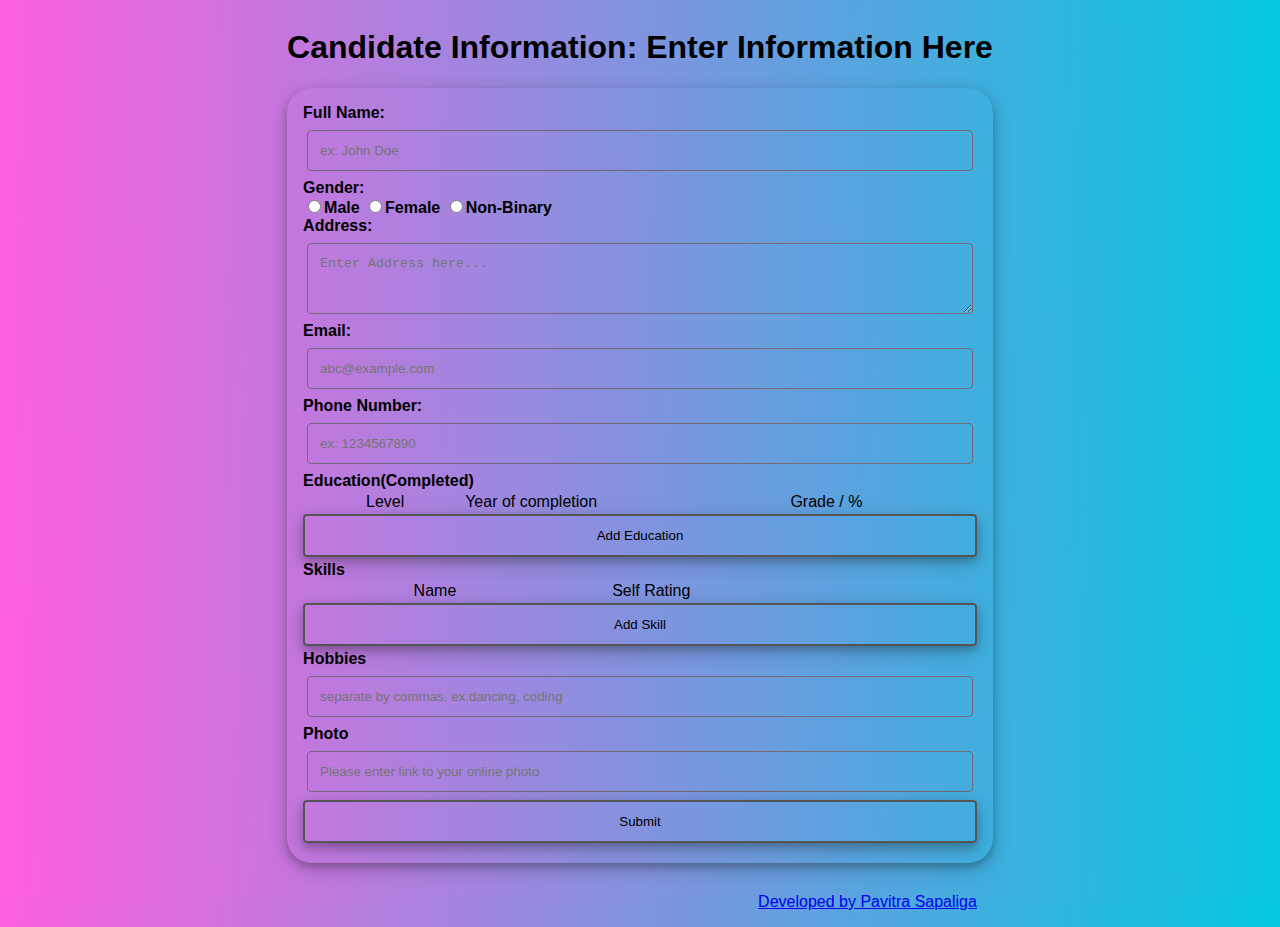
==== index.html @ 23211c3f "Initial commit" ====
<!DOCTYPE HTML>
<html>
	<head>
		<meta name="viewport" content="width=device-width, initial-scale=1.0">
		<link rel="stylesheet" type="text/css" href="css/form.css">
		<title>Candidate Information</title>
	</head>
	<body>
		<h1>Candidate Information: Enter Information Here</h1>
		<form class="flex-container card">
		
			<!--***************************Name*******************************************-->
			<label class="label" id="labelName">Full Name: </label>
			<input type="text" class="input textbox" id="textBoxFullName" placeholder="ex: John Doe" pattern="[A-Za-z]{2,10} [A-Za-z]{2,10}" required />
			<!--Only Alphabets, spaces allowed, each word upto length 10 allowed. And need to enter first and last name-->
			
			<!--***************************Gender**************************************-->
			<label class="label" id="labelGender" >Gender: </label> <!--only one selection allowed-->
			<div class="radio" id="divGenderRadio" style="float: right;">
				<label class="radio-inlinelabel" id="radioLabelMale">
					<input type="radio" name="gender" class="radio-inline" id="inlineRadioMale" value="Male">Male
				</label>
				<label class="radio-inline label" id="radioLabelFemale">
					<input type="radio" name="gender" class="radio-inline" id="inlineRadioFemale" value="Female">Female
				</label>
				<label class="radio-inline label" id="radioLabelNonBinary">
					<input type="radio" name="gender" class="radio-inline" id="inlineRadioNonBinary" value="Non-Binary">Non-Binary
				</label>
			</div>
			
			<!--***************************Address***********************************-->
			<label class="label" id="labelAddress" >Address: </label><!-- Address has length restrictions of 200 characters -->
			<textarea class="text-area input" id="textAreaAddress" rows="3" cols="30" placeholder="Enter Address here..." maxlength="200"></textarea> 
				
			<!--***************************Email***************************************-->
			<label class="label" id="labelEmail">Email:</label>
			<input type="email" placeholder="abc@example.com" class="input textbox" id="textBoxEmail"/>
			
			<!--***************************Phone Number******************************-->
			<label class="label" id="labelPhoneNumber">Phone Number:</label><!--only numbers, 10 digit-->
			<input type="tel" placeholder="ex: 1234567890" class="input textbox" id="textBoxNumber" pattern="[0-9]{10}" required />
			
			<!--***************************Education*******************************************-->
			<table class="table" id ="tableEducation" width = "100%">
				<label class="label" id="labelEducation">Education(Completed)<label>
				<th>
					<td id="labelLevel">Level</td>
					<td id="labelYear">Year of completion</td>
					<td id="labelGrade">Grade / %</td>
					<td></td>
				</th>
				<!--Dynamic rows will be added here once Add Education is clicked-->
			</table>
			<button type="button" class="btn" id="btnAddEducation" onclick = "addRow('tableEducation')">Add Education</button><!--onclick adds/duplicates another ‘education’-->
			
			<!--***************************Skill***************************************-->
			<table class="table" id="tableSkill" width = "100%">
				<label>Skills<label>
				<th>
					<td id="labelSkillName">Name</td>
					<td id="labelSkillRating">Self Rating</td>
					<td></td>
				</th>
				<!--Dynamic rows will be added here once Add Skill is clicked-->
			</table>
			<button type="button" class="btn" id="btnAddSkill" onclick = "addRow('tableSkill')">Add Skill</button><!--onclick adds/duplicates another ‘skill’-->
			
			<!--***************************Hobbies*************************************-->
			<label class="label" id="labelHobbies">Hobbies</label>
			<input type="text" class="textbox input" id="textBoxHobbies" placeholder="separate by commas. ex:dancing, coding" width="50"/>
			
			<!--***************************Photo***************************************-->
			<label class="label" id="labelPhoto">Photo</label>
			<input type="url" class="textbox input" id="textBoxPhotos" placeholder="Please enter link to your online photo" width="50"/>
			
			<!--***************************Submit**************************************-->
			<button type="submit" class="btn" id="btnSubmit" onclick="onSubmit()" onSubmit="validate()" target="_blank">Submit</button><!--onclick gets all the values in the form-->

		</form>
		
		<footer><a href="https://www.linkedin.com/in/pavitra-sapaliga-941597116" target="_blank" >Developed by Pavitra Sapaliga</a></footer>
		<script src="js/validate.js"></script>
		<script src="js/form.js"></script>
		
	</body>
</html>
---- css/form.css ----
* {
  box-sizing: border-box;
}

.row {
  display: -ms-flexbox; /* IE10 */
  display: flex;
  -ms-flex-wrap: wrap; /* IE10 */
  flex-wrap: wrap;
  margin: 0 -16px;
}

.col-25 {
  -ms-flex: 25%; /* IE10 */
  flex: 25%;
}

.col-50 {
  -ms-flex: 50%; /* IE10 */
  flex: 50%;
  padding: 0 16px;
}

html {
	background: linear-gradient(89deg, #FF5EDF 0%, #04C8DE 100%);
	border: 0;
	display: flex;
	font-family: Helvetica, Arial, sans-serif;
	font-size: 16px;
	height: 100%;
	justify-content:center;
	margin:0;
	padding: 0;
	
}

.flex-container {
  display: flex;
  flex-direction:column;
 
}

.card {
	padding: 1rem;
	box-shadow: 0 4px 8px 0 rgba(0, 0, 0, 0.2), 0 6px 20px 0 rgba(0, 0, 0, 0.19);
	margin-bottom: 2%;
	border-radius: 25px;
}

footer {
	float:right;
	padding: 1rem;
}

label {
	font-weight: bold;
}

input:focus {
  border: 2px solid #555;
}

.input, select, textarea {
  
  padding: 12px;
  margin: 8px 4px;
  box-sizing: border-box;
  border: 1px solid #746878;
  -webkit-transition: 0.5s;
  transition: 0.5s;
  border-radius: 4px;
  resize: vertical;
  background: none
}

button {
  color: black;
  border: 2px solid #555;
  background:none;
  padding: 12px 20px;
  margin-bottom: 4px;
  border-radius: 4px;
  cursor: pointer;
  float: right;
  box-shadow: 0 4px 8px 0 rgba(0, 0, 0, 0.2), 0 6px 20px 0 rgba(0, 0, 0, 0.19);
}

button:hover {
  background-color: rgb(184,173,188);
}

th{
	padding-left: 12px;
	padding-right: 12px;
}
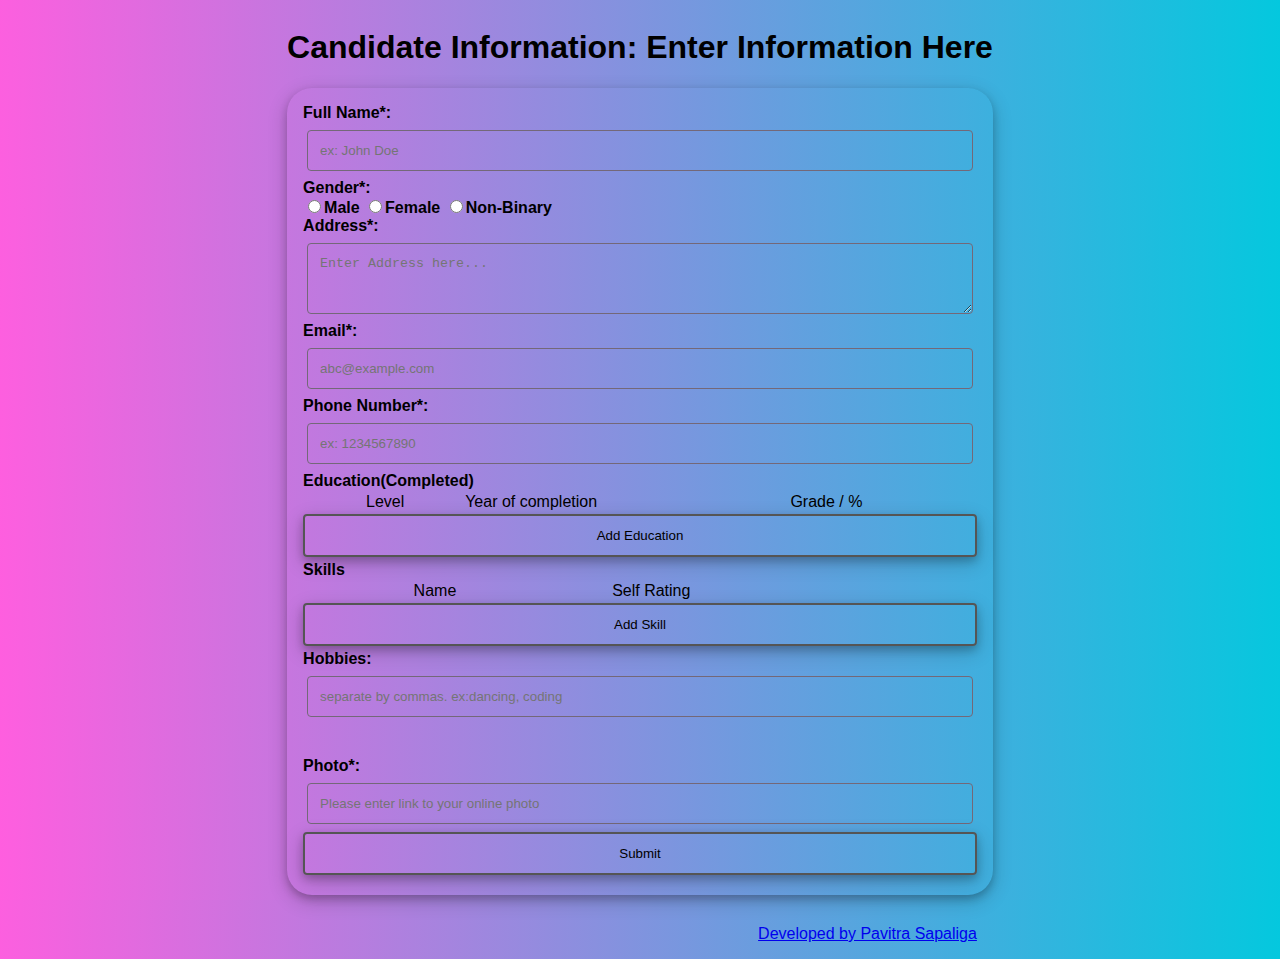
==== commit 9cacec9c: "updated 1st commit" ====
--- a/index.html
+++ b/index.html
@@ -1,22 +1,24 @@
 <!DOCTYPE HTML>
 <html>
 	<head>
-		<meta name="viewport" content="width=device-width, initial-scale=1.0">
+		<meta charset="meta-8" name="viewport" content="width=device-width, initial-scale=1.0">
 		<link rel="stylesheet" type="text/css" href="css/form.css">
 		<title>Candidate Information</title>
 	</head>
 	<body>
+		
 		<h1>Candidate Information: Enter Information Here</h1>
-		<form class="flex-container card">
+		<form class="flex-container card" name="candidateInfo" >
 		
 			<!--***************************Name*******************************************-->
-			<label class="label" id="labelName">Full Name: </label>
-			<input type="text" class="input textbox" id="textBoxFullName" placeholder="ex: John Doe" pattern="[A-Za-z]{2,10} [A-Za-z]{2,10}" required />
+			<label class="label" id="labelName" name="fullName">Full Name*: </label>
+			<input type="text" class="input textbox" id="textBoxFullName" placeholder="ex: John Doe" required /> 
 			<!--Only Alphabets, spaces allowed, each word upto length 10 allowed. And need to enter first and last name-->
+			<p class = "invalid" id = "pName" hidden></p>
 			
 			<!--***************************Gender**************************************-->
-			<label class="label" id="labelGender" >Gender: </label> <!--only one selection allowed-->
-			<div class="radio" id="divGenderRadio" style="float: right;">
+			<label class="label" id="labelGender" >Gender*: </label> <!--only one selection allowed-->
+			<div class="radio" id="divGenderRadio" style="float: right;" name="gender" required >
 				<label class="radio-inlinelabel" id="radioLabelMale">
 					<input type="radio" name="gender" class="radio-inline" id="inlineRadioMale" value="Male">Male
 				</label>
@@ -29,19 +31,22 @@
 			</div>
 			
 			<!--***************************Address***********************************-->
-			<label class="label" id="labelAddress" >Address: </label><!-- Address has length restrictions of 200 characters -->
-			<textarea class="text-area input" id="textAreaAddress" rows="3" cols="30" placeholder="Enter Address here..." maxlength="200"></textarea> 
-				
+			<label class="label" id="labelAddress" >Address*: </label><!-- Address has length restrictions of 200 characters -->
+			<textarea class="text-area input" id="textAreaAddress" name="address" rows="3" cols="30" placeholder="Enter Address here..." maxlength="200" required ></textarea> 
+			<p class = "invalid" id = "pAddress" hidden></p>
+			
 			<!--***************************Email***************************************-->
-			<label class="label" id="labelEmail">Email:</label>
-			<input type="email" placeholder="abc@example.com" class="input textbox" id="textBoxEmail"/>
+			<label class="label" id="labelEmail">Email*:</label>
+			<input type="email" placeholder="abc@example.com" class="input textbox" name="email" id="textBoxEmail" required />
+			<p class = "invalid" id = "pEmail" hidden></p>
 			
 			<!--***************************Phone Number******************************-->
-			<label class="label" id="labelPhoneNumber">Phone Number:</label><!--only numbers, 10 digit-->
-			<input type="tel" placeholder="ex: 1234567890" class="input textbox" id="textBoxNumber" pattern="[0-9]{10}" required />
+			<label class="label" id="labelPhoneNumber">Phone Number*:</label><!--only numbers, 10 digit-->
+			<input type="tel" placeholder="ex: 1234567890" class="input textbox" name="phoneNumber" id="textBoxNumber" pattern="[0-9]{10}" required />
+			<p class = "invalid" id = "pNumber" hidden></p>
 			
 			<!--***************************Education*******************************************-->
-			<table class="table" id ="tableEducation" width = "100%">
+			<table class="table" id ="tableEducation" width = "100%" name="educationTable">
 				<label class="label" id="labelEducation">Education(Completed)<label>
 				<th>
 					<td id="labelLevel">Level</td>
@@ -51,10 +56,12 @@
 				</th>
 				<!--Dynamic rows will be added here once Add Education is clicked-->
 			</table>
+			<p class = "invalid" id = "pPhotos" hidden></p>
+			
 			<button type="button" class="btn" id="btnAddEducation" onclick = "addRow('tableEducation')">Add Education</button><!--onclick adds/duplicates another ‘education’-->
 			
 			<!--***************************Skill***************************************-->
-			<table class="table" id="tableSkill" width = "100%">
+			<table class="table" id="tableSkill" name="skillTable" width = "100%">
 				<label>Skills<label>
 				<th>
 					<td id="labelSkillName">Name</td>
@@ -63,24 +70,30 @@
 				</th>
 				<!--Dynamic rows will be added here once Add Skill is clicked-->
 			</table>
+			<p class = "invalid" id = "pSkill" hidden></p>
 			<button type="button" class="btn" id="btnAddSkill" onclick = "addRow('tableSkill')">Add Skill</button><!--onclick adds/duplicates another ‘skill’-->
 			
 			<!--***************************Hobbies*************************************-->
-			<label class="label" id="labelHobbies">Hobbies</label>
-			<input type="text" class="textbox input" id="textBoxHobbies" placeholder="separate by commas. ex:dancing, coding" width="50"/>
+			<label class="label" id="labelHobbies">Hobbies: </label>
+			<input type="text" class="textbox input"  name="hobbies" id="textBoxHobbies" placeholder="separate by commas. ex:dancing, coding" width="50"/>
+			<p class = "invalid" id = "pHobbies"></p>
 			
 			<!--***************************Photo***************************************-->
-			<label class="label" id="labelPhoto">Photo</label>
-			<input type="url" class="textbox input" id="textBoxPhotos" placeholder="Please enter link to your online photo" width="50"/>
+			<label class="label" id="labelPhoto">Photo*: </label>
+			<input type="url" class="textbox input" id="textBoxPhotos"  name="photos" placeholder="Please enter link to your online photo" width="50" required />
+			<p class = "invalid" id = "pPhotos" hidden></p>
 			
 			<!--***************************Submit**************************************-->
-			<button type="submit" class="btn" id="btnSubmit" onclick="onSubmit()" onSubmit="validate()" target="_blank">Submit</button><!--onclick gets all the values in the form-->
+			<button type="submit" class="btn" id="btnSubmit" onclick="onSubmit()" target="_blank" >Submit</button><!--onclick gets all the values in the form-->
 
 		</form>
 		
 		<footer><a href="https://www.linkedin.com/in/pavitra-sapaliga-941597116" target="_blank" >Developed by Pavitra Sapaliga</a></footer>
+		
+		
 		<script src="js/validate.js"></script>
 		<script src="js/form.js"></script>
 		
+		
 	</body>
 </html>